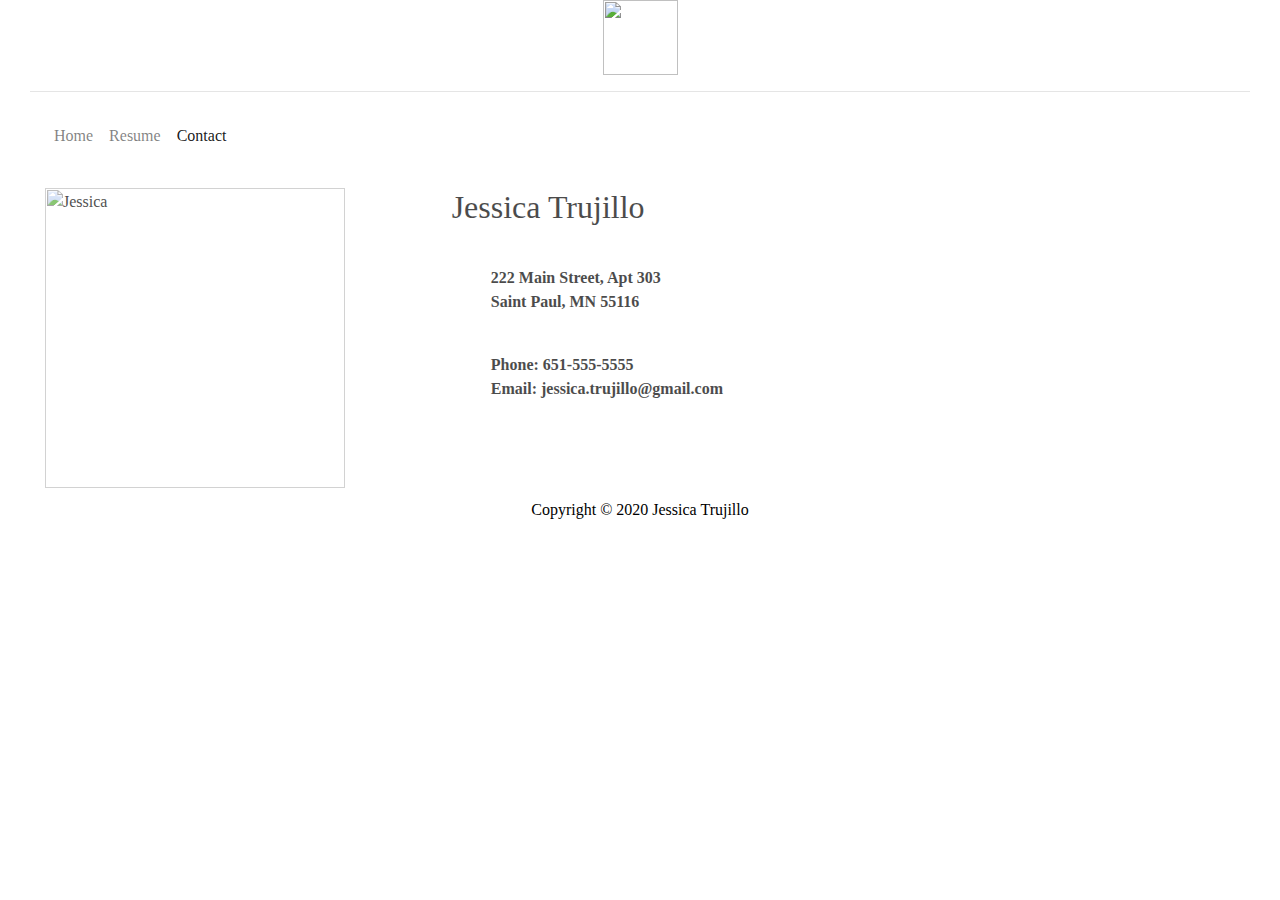
==== contact.html @ ef6d4d21 "Add files via upload" ====
<!DOCTYPE HMTL>
<html lang="en">
	<head>
		<title>J. Trujillo Portfolio</title>
		<meta charset="utf-8">
		<meta name="viewport" content="width=device-width, initial-scale=1.0">
				<meta name="description" content="Resume">
		<link rel="shortcut icon" type:"images/jpg" href="images/leaf_favicon.jpg">
		<link rel="stylesheet" href="https://maxcdn.bootstrapcdn.com/bootstrap/4.1.3/css/bootstrap.min.css">
		<script src="https://kit.fontawesome.com/f36089f462.js" crossorigin="anonymous"></script>	
		<link rel="stylesheet" href="resume.css">
			</head>
	<body>
		<header style="background-color:white">
				<image src="images/leaf_logo.jpg" class="center" height="75px">
		</header>
				<hr>
				<nav class="navbar navbar-expand-sm navbar-light bg-white">
					<button class="navbar-toggler" type="button" data-toggle="collapse" data-target="#navbarSupportedContent" aria-controls="navbarSupportedContent" aria-expanded="false" aria-label="Toggle navigation">
						<span class="navbar-toggler-icon"></span>
					</button>
					<div class="collapse navbar-collapse" id="navbarSupportedContent">
						<ul class="navbar-nav mr-auto">
							<li class="nav-item"><a class="nav-link" href="index.html">Home</a></li>
							<li class="nav-item"><a class="nav-link" href="resume.html">Resume</a></li>
							<li class="nav-item active"><a class="nav-link" href="contact.html">Contact</a></li>      
						</ul>
					</div>
				</nav>		
			<div class="transbox">
				<div id="gallery">
					<div class="container-fluid">
						<div class="row">
							<div class="col-sm-4">
							<br>
								<img src="images/headshot_medium.jpg" alt="Jessica" height="389px" width="300px" class="img-fluid">
							</div>
							<div class="col-sm-8">
							<br>
								<h2>Jessica Trujillo</h2>
								<p>222 Main Street, Apt 303<br>Saint Paul, MN 55116</p>
								<p>Phone: 651-555-5555<br>Email: jessica.trujillo@gmail.com</p>								
							</div>
						</div>
					</div>
				</div>
			</div>	
			<main>
			</main>
			<script src="https://ajax.googleapis.com/ajax/libs/jquery/3.3.1/jquery.min.js"></script>
			<script src="https://cdnjs.cloudflare.com/ajax/libs/popper.js/1.14.3/umd/popper.min.js"></script>
			<script src="https://maxcdn.bootstrapcdn.com/bootstrap/4.1.3/js/bootstrap.min.js"></script>				
			<footer>
				Copyright &copy 2020 Jessica Trujillo
			</footer>
		</div>
	</body>	
</html>
---- resume.css ----
@import url('https://fonts.googleapis.com/css?family=Crimson+Text&display=swap')
header{
}
.center {
	display: block;
	margin-left: auto;
	margin-right: auto;
} 
div.transbox {
    background-color: #ffffff;
    opacity: 0.7;
}
div.transbox p {
	margin: 5%;
	font-weight: bold;
	color: #000000;
}
#navbarSupportedContent{
	text-align: center;
}
h3{
	font-size: 20px;
}
body{
	background-image: URL("images/greywhite_background.jpg");
	font-family: 'Crimson Text', serif;
	color: black;
	margin-left: 30px;
	margin-right: 30px;
}
footer{
	background-image: URL("images/greywhite_background.jpg");
	height: 20px;
	text-align: center;
	padding-top: 10px;
	padding-bottom: 60px;
}
@media only screen and (max-width: 1024px) {
	h1 {
		font-size: 1.8em;
	}
	.headshot{
		size: 75%;
	}
}
@media only screen and (max-width: 768px) {
	h1 {
		font-size: 1.5em;
	}
	.headhot{
		size: 50%;
	}
}
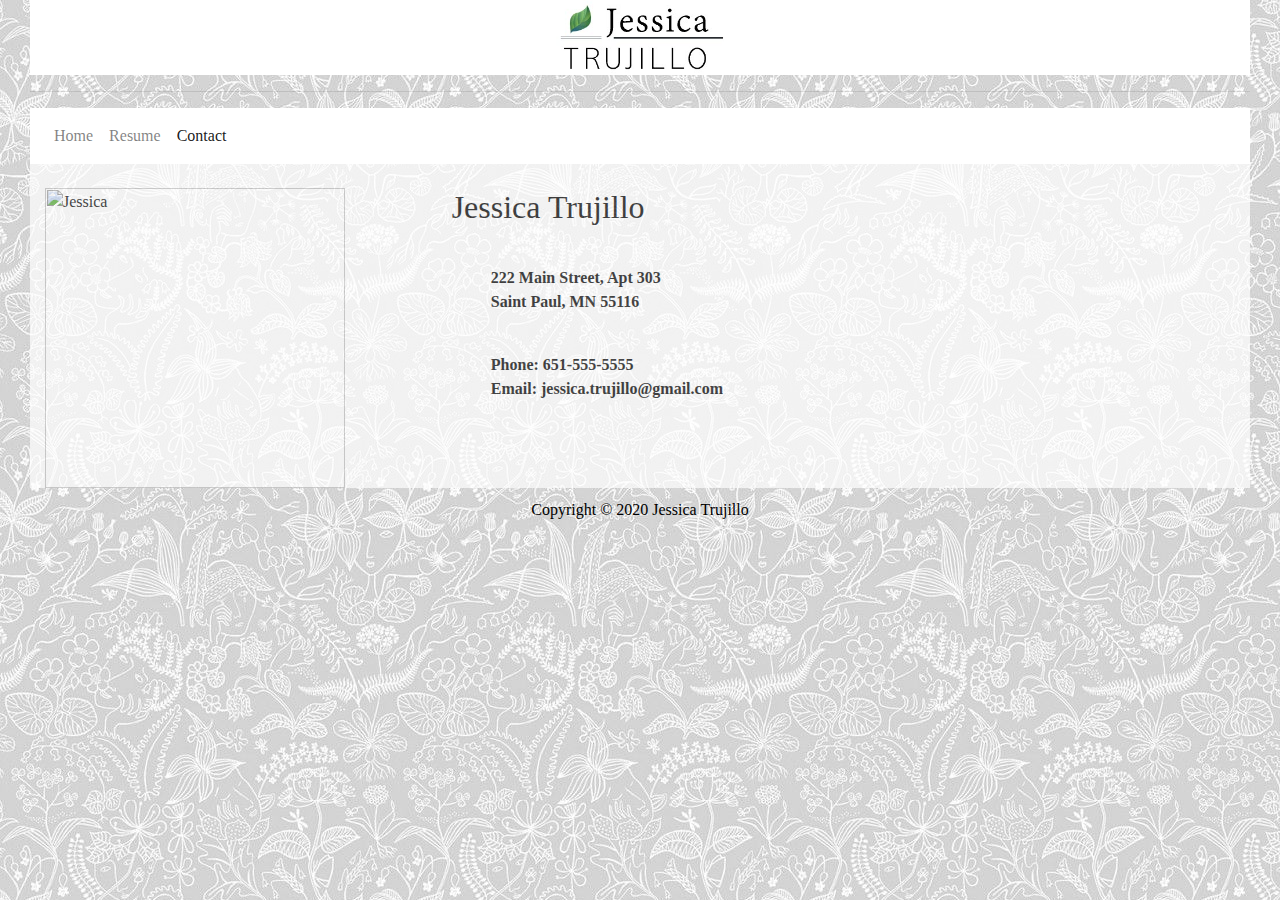
==== commit f49167f0: "Update contact.html" ====
--- a/contact.html
+++ b/contact.html
@@ -12,7 +12,7 @@
 			</head>
 	<body>
 		<header style="background-color:white">
-				<image src="images/leaf_logo.jpg" class="center" height="75px">
+				<image src="leaf_logo.jpg" class="center" height="75px">
 		</header>
 				<hr>
 				<nav class="navbar navbar-expand-sm navbar-light bg-white">
@@ -55,4 +55,4 @@
 			</footer>
 		</div>
 	</body>	
-</html>+</html>
--- a/resume.css
+++ b/resume.css
@@ -22,7 +22,7 @@
 	font-size: 20px;
 }
 body{
-	background-image: URL("images/greywhite_background.jpg");
+	background-image: URL("greywhite_background.jpg");
 	font-family: 'Crimson Text', serif;
 	color: black;
 	margin-left: 30px;
@@ -50,4 +50,4 @@
 	.headhot{
 		size: 50%;
 	}
-}+}
